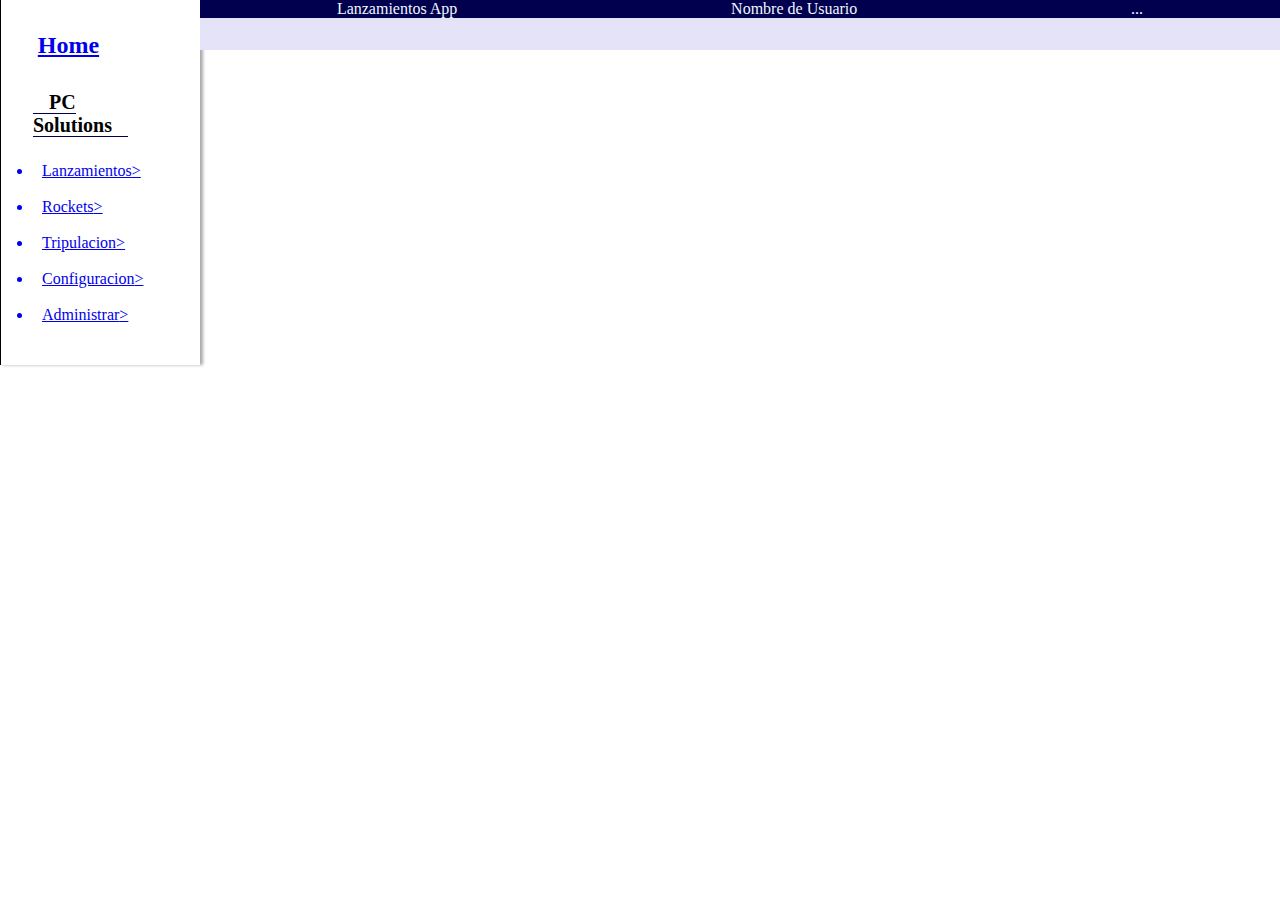
==== crew/index.html @ 9a5f1b58 "resolved challenge" ====
<!DOCTYPE html>
<html lang="en">
  <head>
    <meta charset="UTF-8" />
    <meta http-equiv="X-UA-Compatible" content="IE=edge" />
    <meta name="viewport" content="width=device-width, initial-scale=1.0" />
    <link rel="stylesheet" href="../estilos.css">
    <script src="../funcionalidad.js" type="module" ></script>
    <title>App lanzamientos SpaceX</title>
  </head>
  <body>
    <nav class="navbar">
        <a href="../"><h2><div><img  class="menusvg" src="images/menu-2-line.svg" alt=""></div>Home</h2></a>
        <span>PC Solutions</span>
        
        <ul id="listed">
          <a href="../launches/index.html"><li>Lanzamientos</li></a>
          <a href="../rockets"><li>Rockets</li></a>
          <a href="../crew/index.html"><li>Tripulacion</li></a>
          <a href="../settings/index.html"><li>Configuracion</li></a>
          <a href="../admin/index.html"><li>Administrar</li>          </a>
        </ul>
      </nav>
    <main  class="app navbar_extend ">
      <header class="cabecera">
        <span>Lanzamientos App </span>
        <span>Nombre de Usuario</span>
        <span>...</span>
      </header>
      
      <section id="land" class="board">
        
      </section>
    </main>
  </body>
</html>
---- estilos.css ----
* {
  margin: 0;
  padding: 0;
  box-sizing: border-box;
}


/* .navbar{
  position:absolute;
  top: 0;
  left:0;
 
} */



body{
  display: grid;
  grid-template-columns: 200px 1fr;
}

.cabecera{
  color: aliceblue;
  background: #00004f;
  display: flex;
  justify-content: space-around;
  align-items: center;

  
   
}m
.cabecera>span:first-child{
  font-size: 28px;
  
}

.cabecera>div{
  justify-self: flex-end;
}

.board{
  display: grid;
  grid-template-columns: repeat(auto-fill,240px);
  justify-content: center;
  gap: 2rem;
  padding: 1rem;
  background: rgb(229, 227, 248);
}

.lanpad{
  padding: 24px;
  display: flex;
  flex-direction: column;
  align-items: center;
  justify-content: space-between;
  gap:20px;
  border-radius: 4px;
  box-shadow: 1px 1px 3px 1px darkgray;
  background-color: rgb(255, 250, 243);
}

.lanpad>.head{
  display: flex;
  justify-content: space-between;
  align-self: stretch;
 }
.rocket_body{
  display: flex;
  flex-direction: column;
  justify-content: center;
  align-items: center;
  width: 120px;
  height:80px;
}

 .rocket_foot{
  display: flex;
  flex-direction: column;
  align-self: stretch;

 }


.rocket div:has(>img){
  background: linear-gradient(#00000044,#5e1b1b09 );
}


.navbar{
  padding:2rem;
  border-left: 1px solid black;
  box-shadow: 3px 0 3px darkgray;
}

.navbar>ul{
  margin-top: 1rem;
}
.navbar>span{
  font-weight: bold;
  padding-inline: 1rem;
  border-bottom: #00004f 1px solid;
  font-size: 20px;
  /* display: block;
  margin: auto;
  
  width: min-content; */ 
}

.navbar li{
  padding: .5rem;
  border: 1px solid transparent;
 
}

.navbar li:active{
  border-color: green;
  background-color: blanchedalmond;
  border-radius: 4px;
  
}



li::after{
  content:">";
  
}

.menusvg{
  color: black;
  width: 24px;

}

h2 {
  display: flex;
  gap: 0 .3rem;
  margin-block-end: 2rem;
}


.status{
  border-radius:16px;
  background: rgba(18, 224, 28, 0.507);
  padding: 4px;
  padding-inline: 12px;
  align-self: flex-start;

}

.name{
  font-size: large;
}

.description,.details{
  --lines:5;
  overflow: hidden;
  display: -webkit-box;
  -webkit-box-orient: vertical;
  -webkit-line-clamp: var(--lines);
  line-clamp: 5;
}

.link_details{
  border:none;
  background: lightskyblue;
  color: blue ;
  padding: 8px 24px;
  font-size: 16px;
  font-weight: 500;
}

@media screen and (max-width: 720px) {

  body{
    grid-template-columns: 1fr;
  }
  .navbar{
    display: none;
  }
}
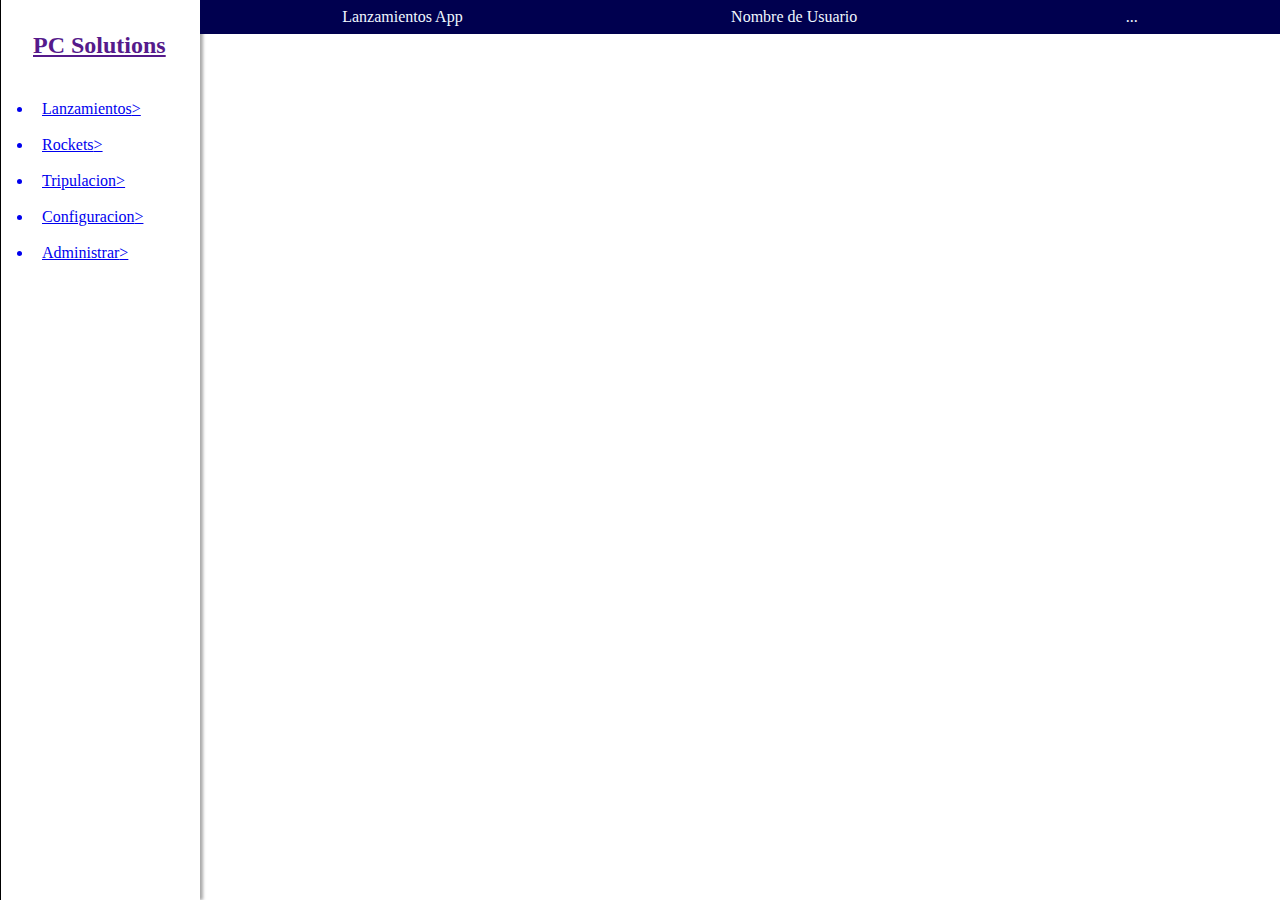
==== commit 8e7df581: "fixed(img size) set(dev and prod mode)" ====
--- a/crew/index.html
+++ b/crew/index.html
@@ -10,8 +10,7 @@
   </head>
   <body>
     <nav class="navbar">
-        <a href="../"><h2><div><img  class="menusvg" src="images/menu-2-line.svg" alt=""></div>Home</h2></a>
-        <span>PC Solutions</span>
+        <a href=""><h2>PC Solutions</h2></a>
         
         <ul id="listed">
           <a href="../launches/index.html"><li>Lanzamientos</li></a>
--- a/estilos.css
+++ b/estilos.css
@@ -19,20 +19,18 @@
   grid-template-columns: 200px 1fr;
 }
 
+
 .cabecera{
   color: aliceblue;
   background: #00004f;
   display: flex;
   justify-content: space-around;
   align-items: center;
+  padding: 8px;
 
   
    
-}m
-.cabecera>span:first-child{
-  font-size: 28px;
-  
-}
+}  
 
 .cabecera>div{
   justify-self: flex-end;
@@ -44,8 +42,12 @@
   justify-content: center;
   gap: 2rem;
   padding: 1rem;
-  background: rgb(229, 227, 248);
+  &:not(:has(.lanpad)){
+    display: none;
+  }
 }
+
+
 
 .lanpad{
   padding: 24px;
@@ -56,7 +58,6 @@
   gap:20px;
   border-radius: 4px;
   box-shadow: 1px 1px 3px 1px darkgray;
-  background-color: rgb(255, 250, 243);
 }
 
 .lanpad>.head{
@@ -90,6 +91,7 @@
   padding:2rem;
   border-left: 1px solid black;
   box-shadow: 3px 0 3px darkgray;
+  min-height: 100svh;
 }
 
 .navbar>ul{
@@ -170,6 +172,15 @@
   font-weight: 500;
 }
 
+
+
+.links{
+  width: 160px;
+  aspect-ratio: 1;
+  margin-inline: auto;
+  background: linear-gradient(to left,transparent,#00000010, transparent);
+}
+
 @media screen and (max-width: 720px) {
 
   body{
